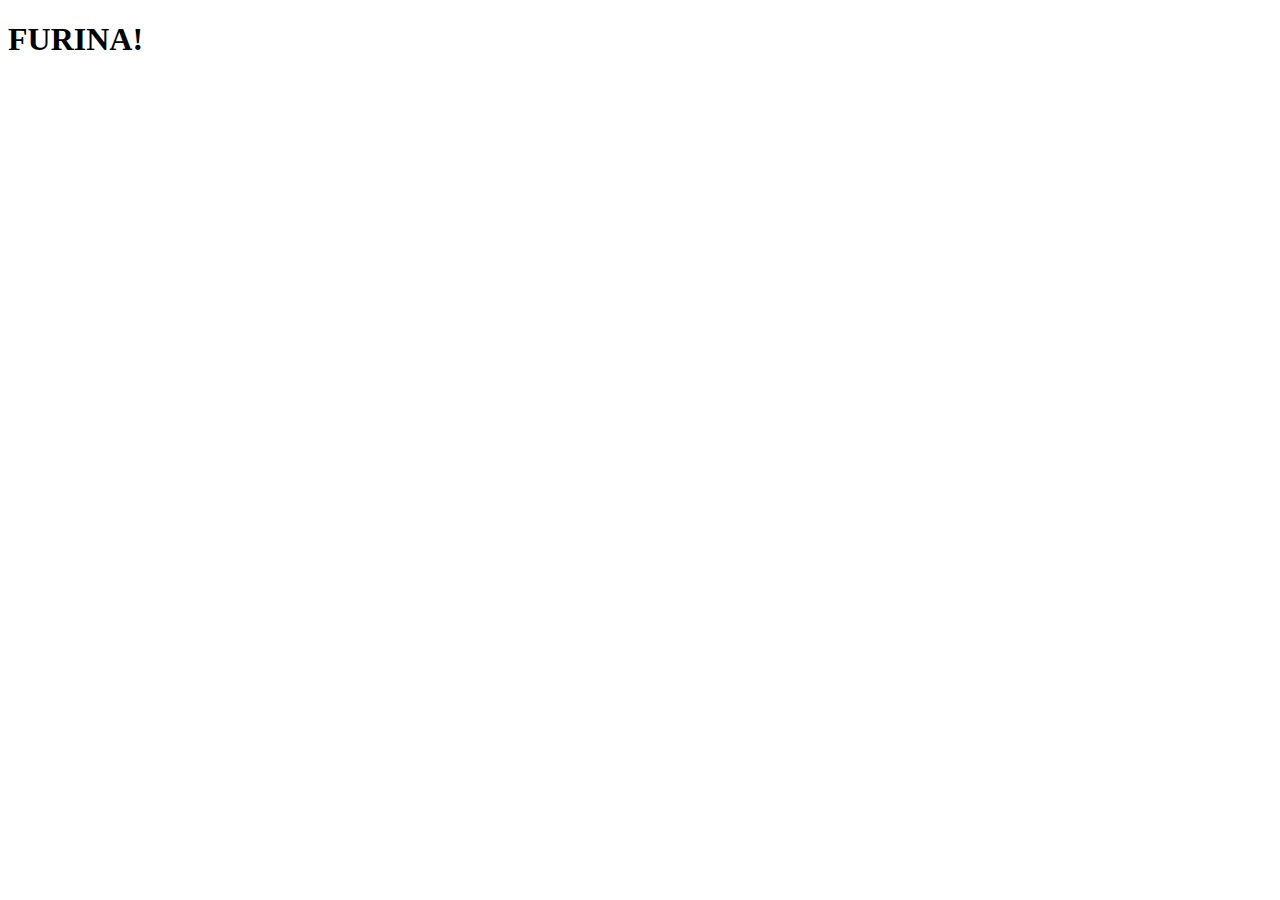
==== frontend/pages/fur.html @ eab8304d "Made RenderPage() method." ====
<!DOCTYPE html>
<html lang="en">
<head>
    <meta charset="UTF-8">
    <meta name="viewport" content="width=device-width, initial-scale=1.0">
    <title>Document</title>
</head>
<body>
    <h1>FURINA!</h1>
</body>
</html>
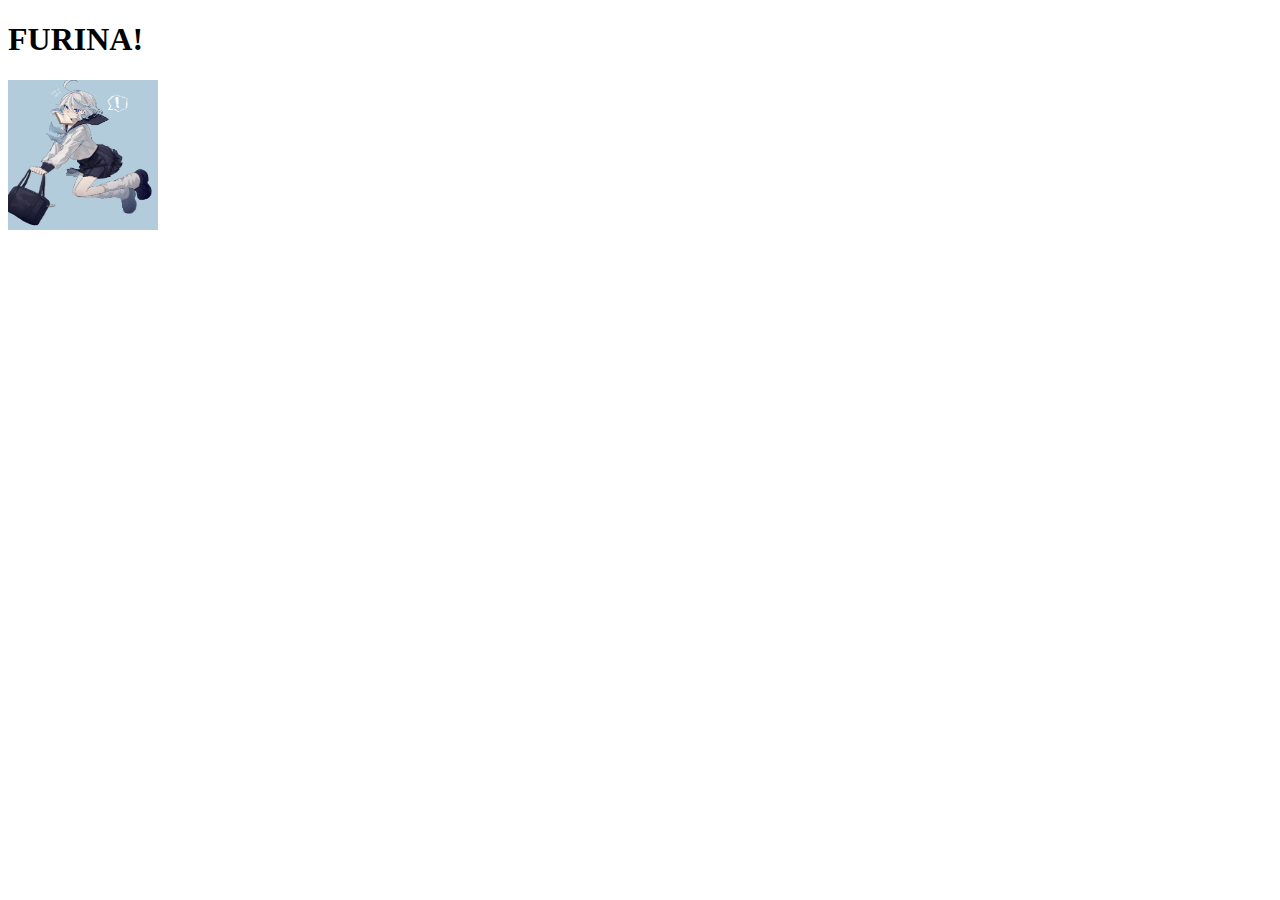
==== commit f66046fc: "Cleaned up ProcessRequestAsync()" ====
--- a/frontend/pages/fur.html
+++ b/frontend/pages/fur.html
@@ -7,5 +7,6 @@
 </head>
 <body>
     <h1>FURINA!</h1>
+    <img src="../static/imgs/fur6.jpg" alt=":(" width="150px" height="150px">
 </body>
 </html>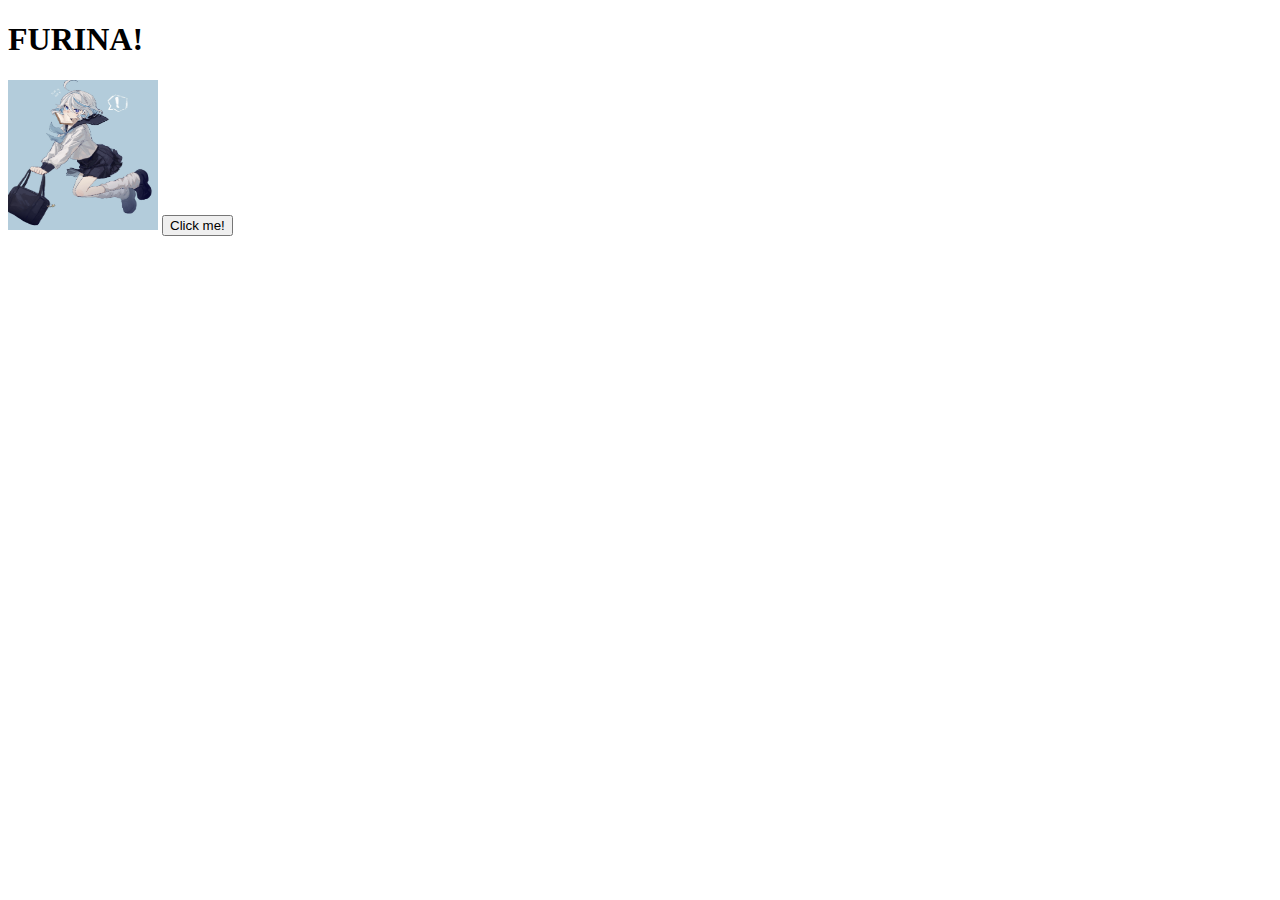
==== commit ac4944a6: "Redirect method completed." ====
--- a/frontend/pages/fur.html
+++ b/frontend/pages/fur.html
@@ -8,5 +8,8 @@
 <body>
     <h1>FURINA!</h1>
     <img src="../static/imgs/fur6.jpg" alt=":(" width="150px" height="150px">
+    <button type="button" id="btn">Click me!</button>
+
+    <script src="../static/js/fur.js"></script>
 </body>
 </html>